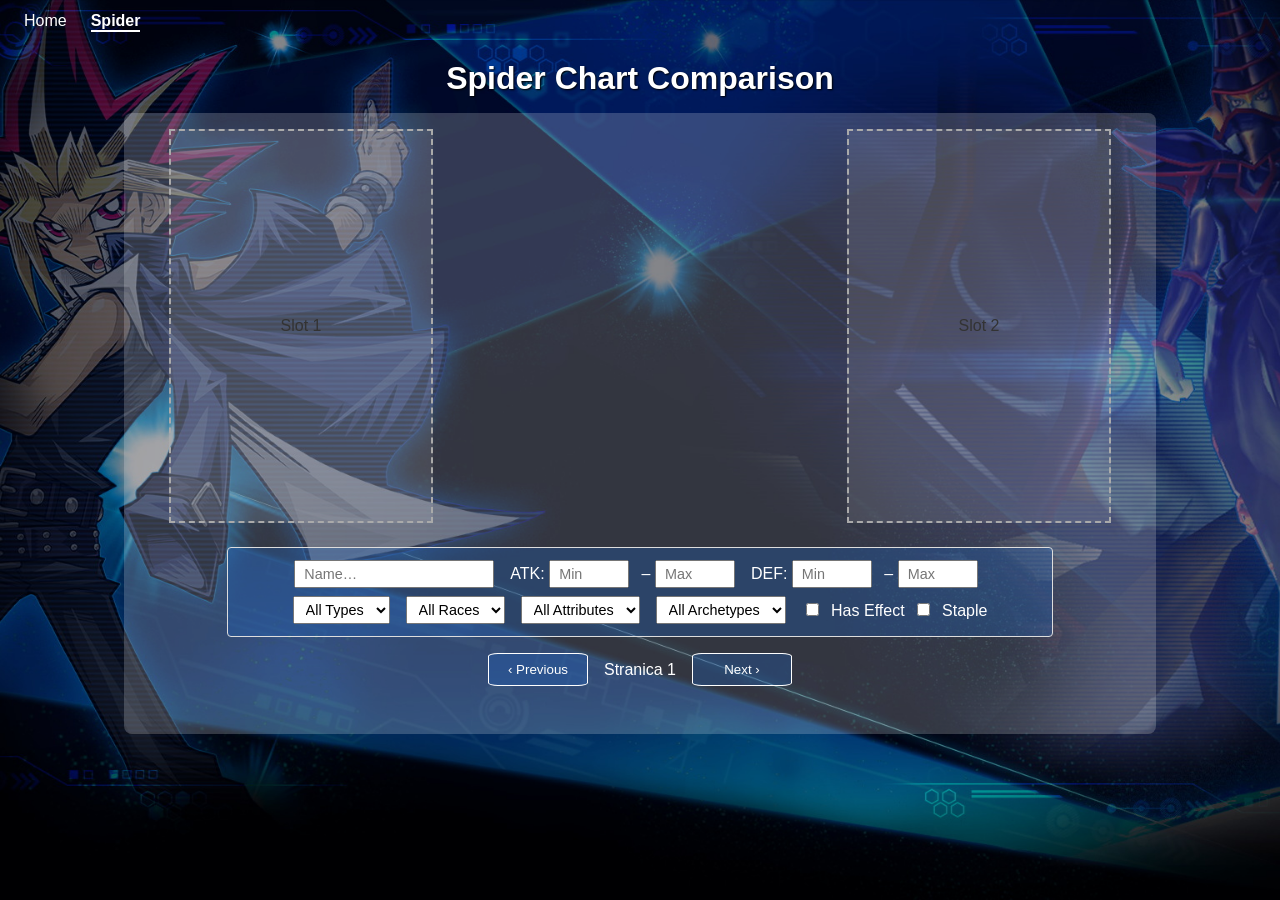
==== spider.html @ 351a1b14 "Implemented spider graph data visualization with card selection." ====
<!DOCTYPE html>
<html lang="hr">
<head>
  <meta charset="UTF-8">
  <meta name="viewport" content="width=device-width, initial-scale=1">
  <title>Spider Chart</title>
  <style>
    /* full-page background image */
    body {
      margin: 0;
      font-family: Arial, sans-serif;
      background: url('images/ygo-background.jpg') no-repeat center center fixed;
      background-size: cover;
      color: #333;
    }
    /* transparent navbar */
    .navbar {
      background: transparent;
      padding: .75rem 1.5rem;
      display: flex;
    }
    .nav-item {
      color: #fff;
      text-decoration: none;
      margin-right: 1.5rem;
    }
    .nav-item.active {
      font-weight: bold;
      border-bottom: 2px solid #fff;
    }
    h1 {
      text-align: center;
      margin: 1rem 0;
      color: #fff;
      text-shadow: 1px 1px 2px #000;
    }
    .container {
      display: flex;
      flex-direction: column;
      align-items: center;
      padding: 1rem;
      background: rgba(255,255,255,0.2);
      border-radius: 8px;
      max-width: 1000px;
      margin: auto;
    }
    .top-panel {
      display: flex;
      justify-content: center;
      gap: 2rem;
      width: 100%;
      max-width: 960px;
    }
    .card-column {
      display: flex;
      flex-direction: column;
      align-items: center;
      gap: .5rem;
    }
    .card-slot {
      width: 260px;
      height: 390px;
      border: 2px dashed #aaa;
      background: #fff;
      display: flex;
      align-items: center;
      justify-content: center;
      position: relative;
      cursor: pointer;
    }
    .card-slot img {
      max-height: 330px;
      width: auto;
    }
    .card-slot .deselect {
      position: absolute;
      top: 2px;
      right: 4px;
      background: #e74c3c;
      border: none;
      color: #fff;
      width: 18px;
      height: 18px;
      border-radius: 50%;
      font-size: 12px;
      line-height: 14px;
      cursor: pointer;
    }
    .card-name {
      text-align: center;
      font-weight: bold;
      color: #333;
    }
    #name1 { color: #1fb438; }
    #name2 { color: #ff160e; }
    #radar-chart {
      width: 350px;
      height: 350px;
    }
    .filter-panel {
      display: flex;
      flex-wrap: wrap;
      gap: .5rem;
      align-items: center;
      justify-content: center;
      margin-top: 1rem;
      margin-bottom: 1rem;
      background: rgba(29, 101, 194, 0.3);
      padding: .75rem;
      border: 1px solid #ddd;
      color: white;
      border-radius: 4px;
      width: 90%;
      max-width: 800px;
    }
    .filter-panel input,
    .filter-panel select {
      padding: .25rem .5rem;
      font-size: .9rem;
      margin-right: .5rem;
    }
    #gallery {
      display: grid;
      grid-template-columns: repeat(5, 1fr);
      gap: .5rem;
      max-width: 800px;
      margin-bottom: 1rem;
    }
    .thumbnail {
      width: 100%;
      cursor: pointer;
      border: 2px solid transparent;
      transition: border-color .2s;
    }
    .thumbnail.selected1 { border-color: #1fb438; }
    .thumbnail.selected2 { border-color: #ff160e; }
    #pagination {
      display: flex;
      align-items: center;
      gap: 1rem;
      margin-bottom: 1rem;
    }
    #pagination button {
      padding: .5rem 1rem;
      background: #333;
      color: #fff;
      border: none;
      cursor: pointer;
    }
    #pagination button:disabled {
      opacity: .5;
      cursor: default;
    }
    #page-info {
      color: white;
    }
    #prev-page {
      background: rgba(29, 101, 194, 0.3) !important;
      border: 1px solid #fff !important;
      border-radius: 10%;
      width: 100px;
    }
    #next-page {
      background: rgba(29, 101, 194, 0.3) !important;
      border: 1px solid #fff !important;
      border-radius: 10%;
      width: 100px;
    }
    #slot1 { background-color: rgba(255,255,255,0.1); }
    #slot2 { background-color: rgba(255,255,255,0.1); }
  </style>
</head>
<body>
  <nav class="navbar">
    <a href="#" class="nav-item">Home</a>
    <a href="#" class="nav-item active">Spider</a>
  </nav>
  <h1>Spider Chart Comparison</h1>

  <div class="container">
    <div class="top-panel">
      <div class="card-column">
        <div class="card-slot" id="slot1">Slot 1</div>
        <div class="card-name" id="name1"></div>
      </div>
      <div id="radar-chart"></div>
      <div class="card-column">
        <div class="card-slot" id="slot2">Slot 2</div>
        <div class="card-name" id="name2"></div>
      </div>
    </div>

    <div class="filter-panel">
      <input type="text" id="filter-name" placeholder="Name…">
      <label>ATK:
        <input type="number" id="filter-atk-min" placeholder="Min" style="width:60px">
        &ndash;
        <input type="number" id="filter-atk-max" placeholder="Max" style="width:60px">
      </label>
      <label>DEF:
        <input type="number" id="filter-def-min" placeholder="Min" style="width:60px">
        &ndash;
        <input type="number" id="filter-def-max" placeholder="Max" style="width:60px">
      </label>
      <select id="filter-type"><option value="">All Types</option></select>
      <select id="filter-race"><option value="">All Races</option></select>
      <select id="filter-attribute"><option value="">All Attributes</option></select>
      <select id="filter-archetype"><option value="">All Archetypes</option></select>
      <label><input type="checkbox" id="filter-has-effect"> Has Effect</label>
      <label><input type="checkbox" id="filter-staple"> Staple</label>
    </div>

    <div id="pagination">
      <button id="prev-page">‹ Previous</button>
      <span id="page-info">Stranica 1</span>
      <button id="next-page">Next ›</button>
    </div>

    <div id="gallery"></div>
  </div>

  <script src="https://d3js.org/d3.v7.min.js"></script>
  <script>
    const CARD_PAGE_SIZE = 50;
    const metrics = ['atk','def','level','has_effect'];
    let cards = [], filtered = [], currentPage = 0, selected = [];

    d3.csv('data/cards_cleaned.csv', d => ({
      id: d.id, name: d.name, image: d.image_url,
      type: d.type, race: d.race, attribute: d.attribute,
      archetype: d.archetype, atk:+d.atk, def:+d.def, level:+d.level,
      linkval:+d.linkval, linkmarkers:d.linkmarkers,
      staple: d.staple==='Yes'?1:0,
      views:+d.views, upvotes:+d.upvotes, downvotes:+d.downvotes,
      ban_ocg:d.ban_ocg, ocg_date:d.ocg_date,
      has_effect: d.has_effect==='True'||d.has_effect==='1'?1:0
    })).then(data => {
      cards = data.filter(c => c.type && c.type.toLowerCase().includes('monster'));
      filtered = cards;
      initFilters();
      renderGallery();
      updatePagination();
      drawRadar();
    });

    function initFilters() {
      const mk = (sel, arr) =>
        Array.from(new Set(arr.filter(v=>v))).sort()
          .forEach(v=>d3.select(sel).append('option').attr('value',v).text(v));
      mk('#filter-type', cards.map(c=>c.type));
      mk('#filter-race', cards.map(c=>c.race));
      mk('#filter-attribute', cards.map(c=>c.attribute));
      mk('#filter-archetype', cards.map(c=>c.archetype));
      d3.selectAll(
        '#filter-name,#filter-atk-min,#filter-atk-max,'+
        '#filter-def-min,#filter-def-max,#filter-type,#filter-race,'+
        '#filter-attribute,#filter-archetype,#filter-has-effect,#filter-staple'
      ).on('input change', ()=>{
        applyFilters(); currentPage=0; renderGallery(); updatePagination(); drawRadar();
      });
      ['#slot1','#slot2'].forEach((sel,i)=>
        d3.select(sel).on('click', ()=>{
          if(selected[i]){ selected.splice(i,1); updateSelectionUI(); drawRadar(); }
        })
      );
    }

    function applyFilters() {
      const nameQ = d3.select('#filter-name').property('value').toLowerCase(),
            atkMin = +d3.select('#filter-atk-min').property('value')||-Infinity,
            atkMax = +d3.select('#filter-atk-max').property('value')||Infinity,
            defMin = +d3.select('#filter-def-min').property('value')||-Infinity,
            defMax = +d3.select('#filter-def-max').property('value')||Infinity,
            typeSel= d3.select('#filter-type').property('value'),
            raceSel= d3.select('#filter-race').property('value'),
            attrSel= d3.select('#filter-attribute').property('value'),
            archSel= d3.select('#filter-archetype').property('value'),
            he= d3.select('#filter-has-effect').property('checked'),
            st= d3.select('#filter-staple').property('checked');
      filtered = cards.filter(c=>{
        if(nameQ && !c.name.toLowerCase().includes(nameQ)) return false;
        if(c.atk<atkMin||c.atk>atkMax) return false;
        if(c.def<defMin||c.def>defMax) return false;
        if(typeSel && c.type!==typeSel) return false;
        if(raceSel && c.race!==raceSel) return false;
        if(attrSel && c.attribute!==attrSel) return false;
        if(archSel && c.archetype!==archSel) return false;
        if(he && c.has_effect!==1) return false;
        if(st && c.staple!==1) return false;
        return true;
      });
    }

    function renderGallery() {
      const start = currentPage*CARD_PAGE_SIZE,
            page = filtered.slice(start, start+CARD_PAGE_SIZE);
      const gal = d3.select('#gallery').selectAll('img').data(page,d=>d.id);
      gal.exit().remove();
      gal.enter().append('img')
        .attr('class','thumbnail')
        .attr('src',d=>d.image)
        .attr('title',d=>d.name)
        .on('click',(_,d)=>{ onCardClick(d); drawRadar(); })
      .merge(gal);
      updateSelectionUI();
    }

    function updatePagination() {
      const total = Math.ceil(filtered.length/CARD_PAGE_SIZE);
      d3.select('#page-info').text(`Stranica ${currentPage+1} od ${total}`);
      // buttons remain enabled
    }
    d3.select('#prev-page').on('click', ()=>{
      currentPage = Math.max(0, currentPage-1);
      renderGallery(); updatePagination(); drawRadar();
    });
    d3.select('#next-page').on('click', ()=>{
      const total = Math.ceil(filtered.length/CARD_PAGE_SIZE);
      currentPage = Math.min(total-1, currentPage+1);
      renderGallery(); updatePagination(); drawRadar();
    });

    function onCardClick(card){
      const idx = selected.findIndex(c=>c.id===card.id);
      if(idx>-1) selected.splice(idx,1);
      else if(selected.length<2) selected.push(card);
      updateSelectionUI();
    }

    function updateSelectionUI(){
      d3.selectAll('.thumbnail')
        .classed('selected1',d=>selected[0]?.id===d.id)
        .classed('selected2',d=>selected[1]?.id===d.id);
      ['1','2'].forEach(i=>{
        const c=selected[i-1],
              slot=d3.select('#slot'+i),
              nm  =d3.select('#name'+i);
        slot.html(''); nm.text('');
        if(c){
          slot.append('img').attr('src',c.image).attr('height',330);
          slot.append('button').attr('class','deselect').text('×')
            .on('click', e=>{ e.stopPropagation(); selected.splice(i-1,1); updateSelectionUI(); drawRadar(); });
          nm.text(c.name);
        } else {
          slot.text(`Slot ${i}`);
        }
      });
    }

    function drawRadar(){
      const axisMax = metrics.map(m=>d3.max(cards,c=>c[m])),
            dataSets = selected.map(c=>metrics.map((m,i)=>({axis:m,value:c[m]/axisMax[i]}))),
            zeroData = metrics.map(()=>({axis:'',value:0})),
            radarLine = d3.lineRadial()
              .radius(d=>d.value*135)
              .angle((d,i)=>i*2*Math.PI/metrics.length)
              .curve(d3.curveLinearClosed),
            color = d3.scaleOrdinal().range(['#1fb438','#ff160e']);

      let svg = d3.select('#radar-chart svg'), g;
      if(svg.empty()){
        svg = d3.select('#radar-chart')
          .append('svg').attr('width',350).attr('height',350);
        g = svg.append('g').attr('transform','translate(175,175)');
        const radius=135, angleSlice=2*Math.PI/metrics.length;
        for(let lvl=1;lvl<=4;lvl++){
          g.append('circle')
            .attr('r',radius*(lvl/4))
            .attr('fill','none')
            .attr('stroke','#CDCDCD')
            .attr('stroke-dasharray','2,2');
        }
        const labelMap={atk:'Attack',def:'Defense',has_effect:'Effect',level:'Level/Rank'};
        metrics.forEach((m,i)=>{
          const a=angleSlice*i-Math.PI/2;
          g.append('line')
            .attr('x1',0).attr('y1',0)
            .attr('x2',radius*Math.cos(a))
            .attr('y2',radius*Math.sin(a))
            .attr('stroke','#CDCDCD');
          g.append('text')
            .attr('x',(radius+23)*Math.cos(a))
            .attr('y',(radius+20)*Math.sin(a))
            .attr('text-anchor','middle')
            .attr('font-size','14px')
            .attr('fill','#fff')
            .text(labelMap[m]);
        });
      } else {
        g = svg.select('g');
      }

      const areas = g.selectAll('.radar-area').data(dataSets);

      // animate exit: collapse back to center then remove
      areas.exit()
        .transition().duration(500)
        .attrTween('d', function() {
          const prev = d3.select(this).attr('d');
          const interp = d3.interpolate(prev, radarLine(zeroData));
          return t => interp(t);
        })
        .remove();

      // enter + update
      const enterSel = areas.enter().append('path')
        .attr('class','radar-area')
        .attr('fill-opacity',0.3)
        .attr('stroke-width',2);

      enterSel.merge(areas)
        .attr('fill',(d,i)=>color(i))
        .attr('stroke',(d,i)=>color(i))
        .transition().duration(500)
        .attrTween('d', function(d) {
          const prev = this.getAttribute('d') || radarLine(zeroData);
          const interp = d3.interpolate(prev, radarLine(d));
          return t => interp(t);
        });
    }
  </script>
</body>
</html>
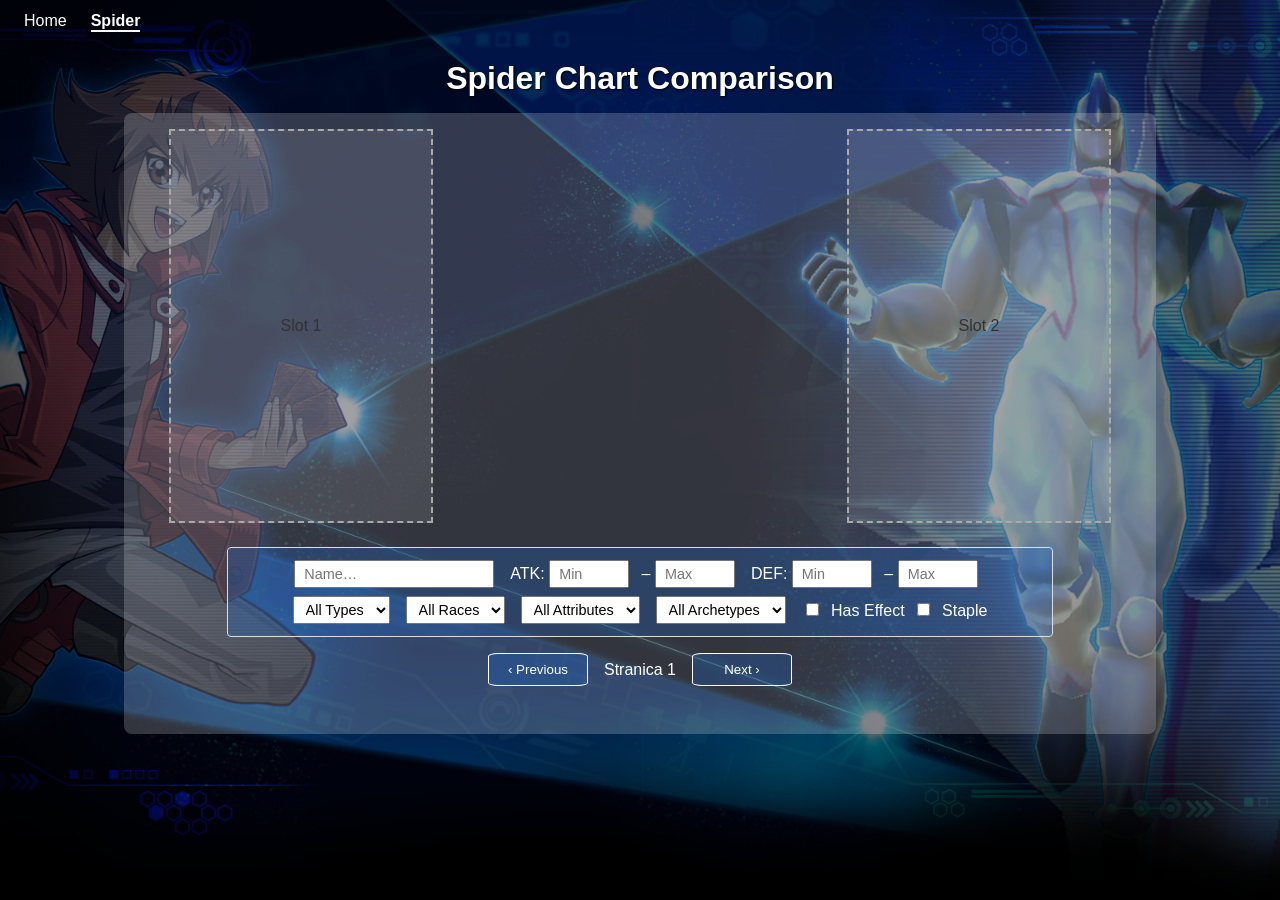
==== commit bcc2c36c: "Added background image randomization for spider.html" ====
--- a/spider.html
+++ b/spider.html
@@ -419,5 +419,27 @@
         });
     }
   </script>
+
+   <script>
+    (function() {
+      // list all your filenames here
+      var images = [
+        'ygo-background.jpg',
+        'ygo-background-bakura.jpg',
+        'ygo-background-jaden.jpg',
+        'ygo-background-joey.jpg',
+        'ygo-background-kaiba.jpg',
+        'ygo-background-marik.jpg',
+        'ygo-background-tea.jpg',
+        'ygo-background-yusei.jpg'
+      ];
+
+      // pick one at random
+      var chosen = images[Math.floor(Math.random() * images.length)];
+
+      // apply it
+      document.body.style.backgroundImage = "url('images/" + chosen + "')";
+    })();
+  </script>
 </body>
 </html>
